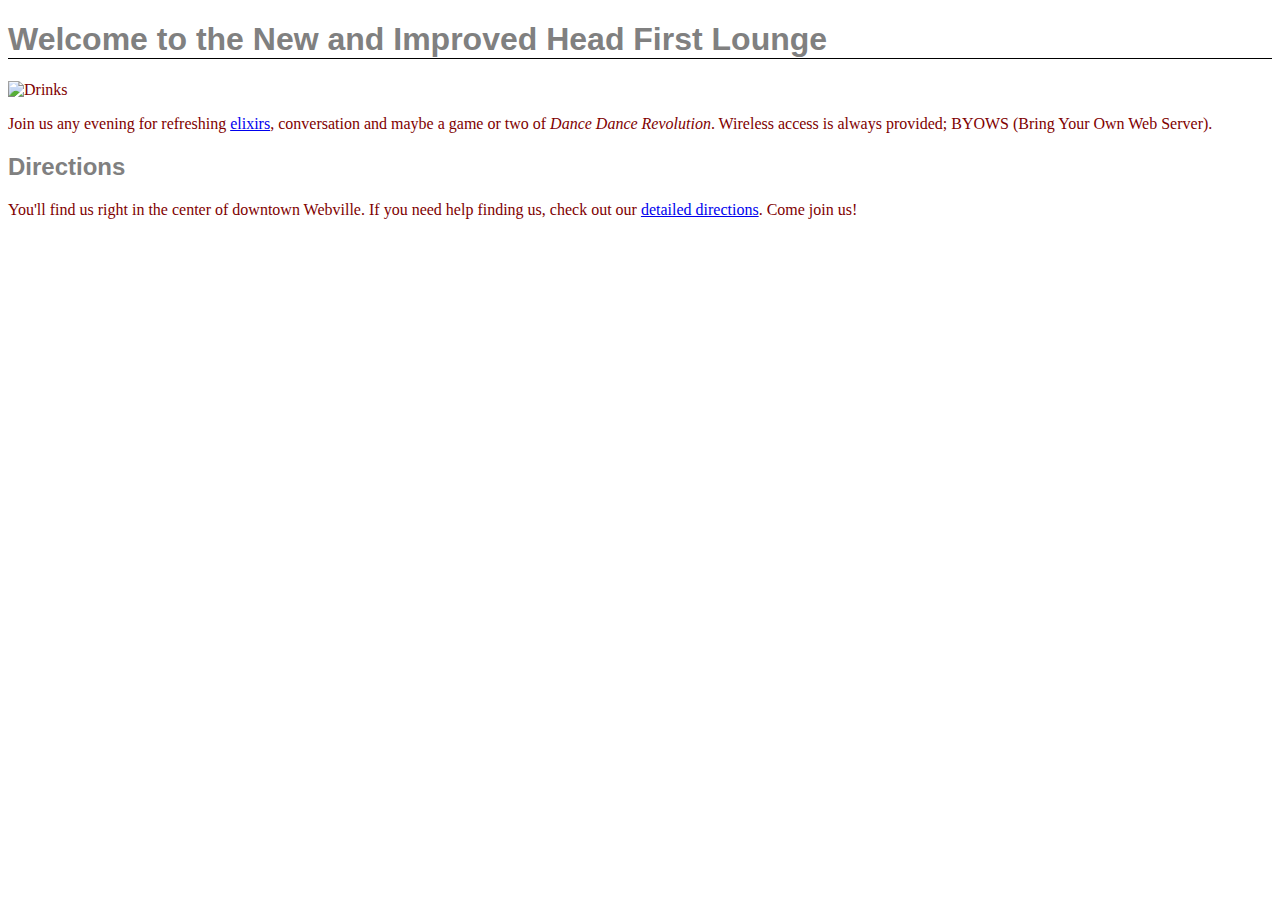
==== index.html @ 66945ab8 "Update index.html" ====
<!doctype html>
<html>
  <head>
    <meta charset="utf-8">
    <title>Head First Lounge</title>
    <style>
     h1, h2 {
              font-family: sans-serif;
              color: gray;
             }
      h1 {
          border-bottom: 1px solid black;
          }
      p {
          color: maroon;
      }
    </style>
  </head>
  <body>
    <h1>Welcome to the New and Improved Head First Lounge</h1>
    <p>
    <img src="../images/drinks.gif" alt="Drinks"/>
    </p>
    <p>
      Join us any evening for refreshing 
      <a href="beverages/elixir.html">elixirs</a>, 
      conversation and maybe a game or two of 
      <em>Dance Dance Revolution</em>.  
      Wireless access is always provided;  
      BYOWS (Bring Your Own Web Server).
    </p>
    <h2>Directions</h2>
    <p>
      You'll find us right in the center 
      of downtown Webville.  If you need help finding
      us, check out our 
      <a href="about/directions.html">detailed directions</a>. 
      Come join us!
    </p>
  </body>
</html>
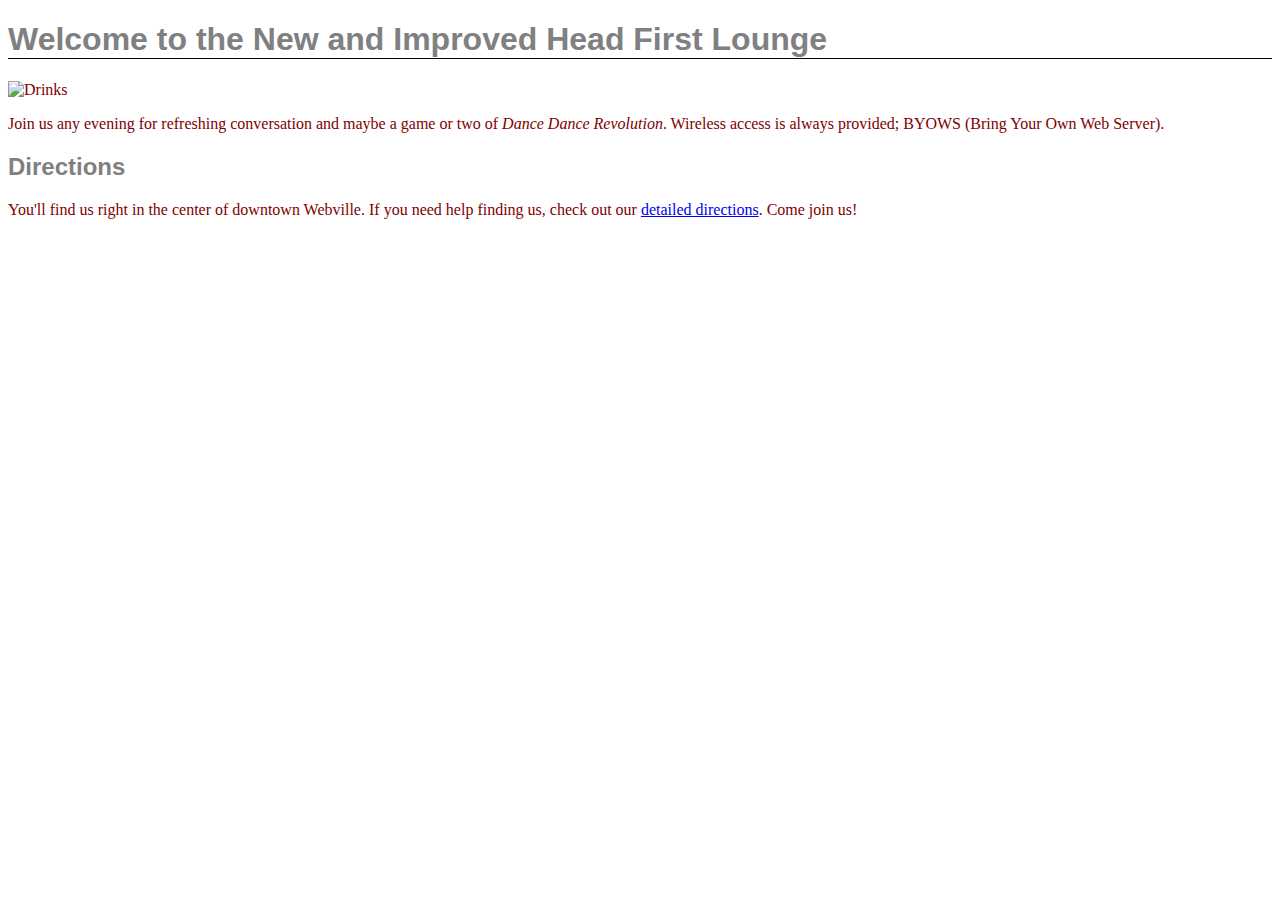
==== commit f84359be: "Update index.html" ====
--- a/index.html
+++ b/index.html
@@ -3,27 +3,16 @@
   <head>
     <meta charset="utf-8">
     <title>Head First Lounge</title>
-    <style>
-     h1, h2 {
-              font-family: sans-serif;
-              color: gray;
-             }
-      h1 {
-          border-bottom: 1px solid black;
-          }
-      p {
-          color: maroon;
-      }
-    </style>
+    <link type="text/css" rel="stylesheet" href="lounge/lounge.css" />
   </head>
   <body>
     <h1>Welcome to the New and Improved Head First Lounge</h1>
     <p>
-    <img src="../images/drinks.gif" alt="Drinks"/>
+    <img src="lounge/images/drinks.gif" alt="Drinks"/>
     </p>
     <p>
       Join us any evening for refreshing 
-      <a href="beverages/elixir.html">elixirs</a>, 
+      <link lounge/beverages/elixir.html"/>
       conversation and maybe a game or two of 
       <em>Dance Dance Revolution</em>.  
       Wireless access is always provided;  
@@ -34,7 +23,7 @@
       You'll find us right in the center 
       of downtown Webville.  If you need help finding
       us, check out our 
-      <a href="about/directions.html">detailed directions</a>. 
+      <a href="https://github.com/merilaska/Starbuzz/blob/master/lounge/about/directions.html">detailed directions</a>. 
       Come join us!
     </p>
   </body>
--- a/lounge/lounge.css
+++ b/lounge/lounge.css
@@ -0,0 +1,10 @@
+ h1, h2 {
+              font-family: sans-serif;
+              color: gray;
+             }
+      h1 {
+          border-bottom: 1px solid black;
+          }
+      p {
+          color: maroon;
+      }
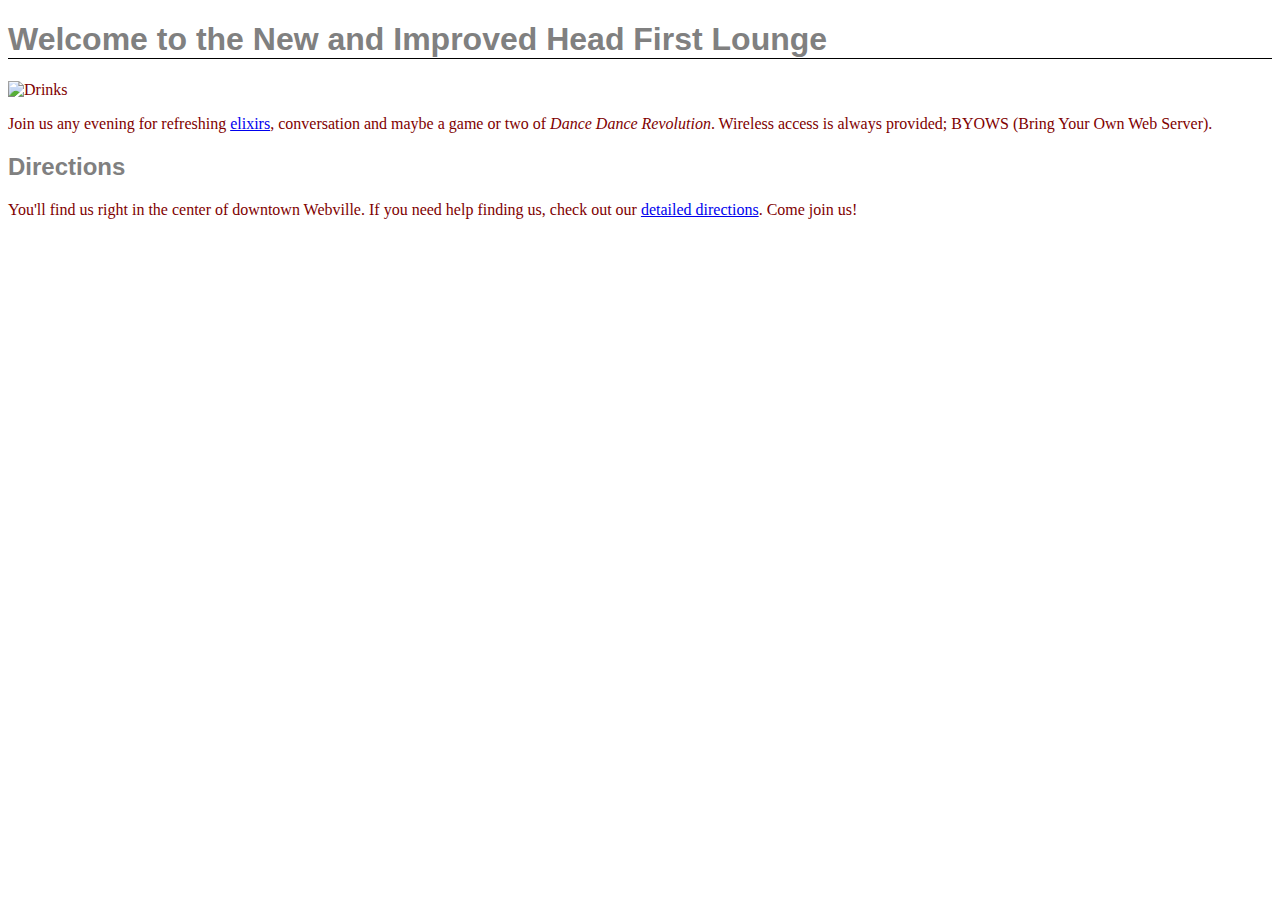
==== commit 4642d5d2: "Rename lounge.html to index.html" ====
--- a/index.html
+++ b/index.html
@@ -12,7 +12,7 @@
     </p>
     <p>
       Join us any evening for refreshing 
-      <link lounge/beverages/elixir.html"/>
+       <a href="lounge/beverages/elixir.html">elixirs</a>, 
       conversation and maybe a game or two of 
       <em>Dance Dance Revolution</em>.  
       Wireless access is always provided;  
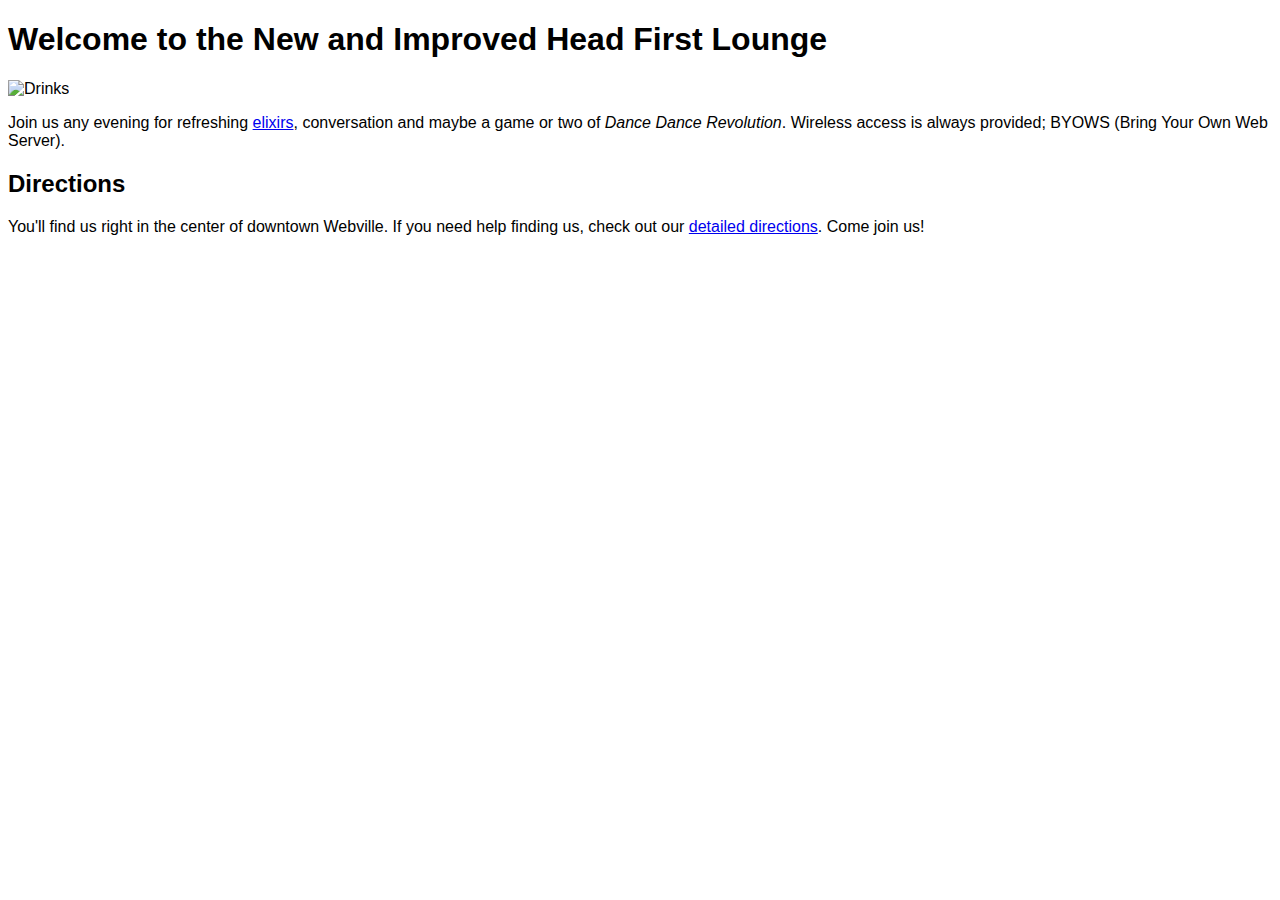
==== commit 820ed18a: "Update index.html" ====
--- a/index.html
+++ b/index.html
@@ -3,7 +3,7 @@
   <head>
     <meta charset="utf-8">
     <title>Head First Lounge</title>
-    <link type="text/css" rel="stylesheet" href="lounge/lounge.css" />
+    <link type="text/css" rel="stylesheet" href="lounge/lounge.css"/>
   </head>
   <body>
     <h1>Welcome to the New and Improved Head First Lounge</h1>
@@ -23,7 +23,7 @@
       You'll find us right in the center 
       of downtown Webville.  If you need help finding
       us, check out our 
-      <a href="https://github.com/merilaska/Starbuzz/blob/master/lounge/about/directions.html">detailed directions</a>. 
+      <a href="lounge/about/directions.html">detailed directions</a>. 
       Come join us!
     </p>
   </body>
--- a/lounge/lounge.css
+++ b/lounge/lounge.css
@@ -1,10 +1,21 @@
- h1, h2 {
+body { 
               font-family: sans-serif;
+      {
+h1, h2 {
               color: gray;
              }
-      h1 {
-          border-bottom: 1px solid black;
-          }
-      p {
-          color: maroon;
-      }
+h1 {
+     border-bottom: 1px solid black;
+    }
+p {
+    color: maroon; 
+   }
+        
+p.greentea {
+             color: green;
+            }
+     
+em {
+    font-family: serif;
+   }
+        
